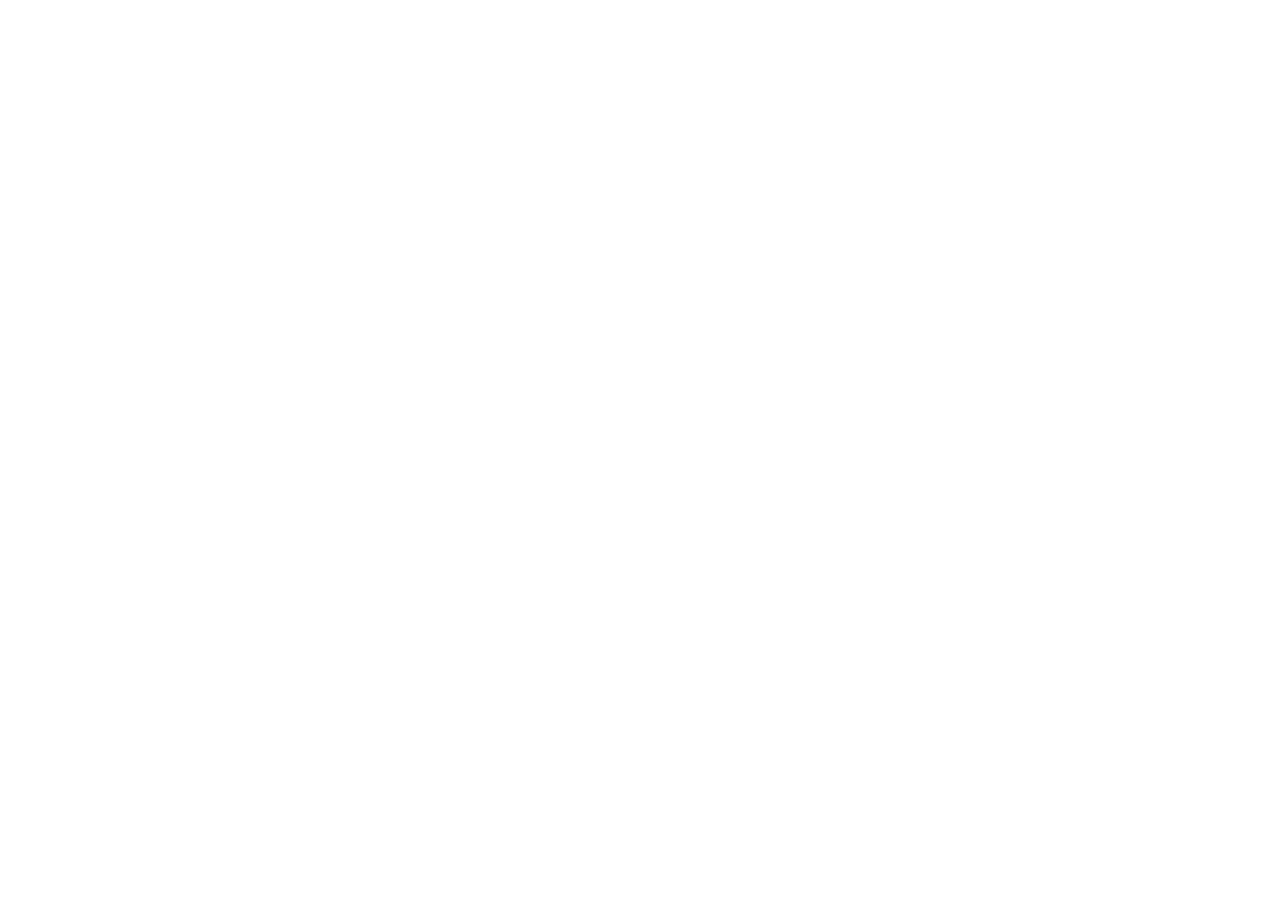
==== index.html @ 78b081e6 "updated" ====
<!DOCTYPE html>
<html lang="en">
<head>
    <meta charset="UTF-8">
    <meta name="viewport" content="width=device-width, initial-scale=1.0">
    <link rel="stylesheet" href="style.css"/>
    <title>paint js</title>
</head>


<body>

    <script src="app.js"></script>
</body>
</html>
---- style.css ----

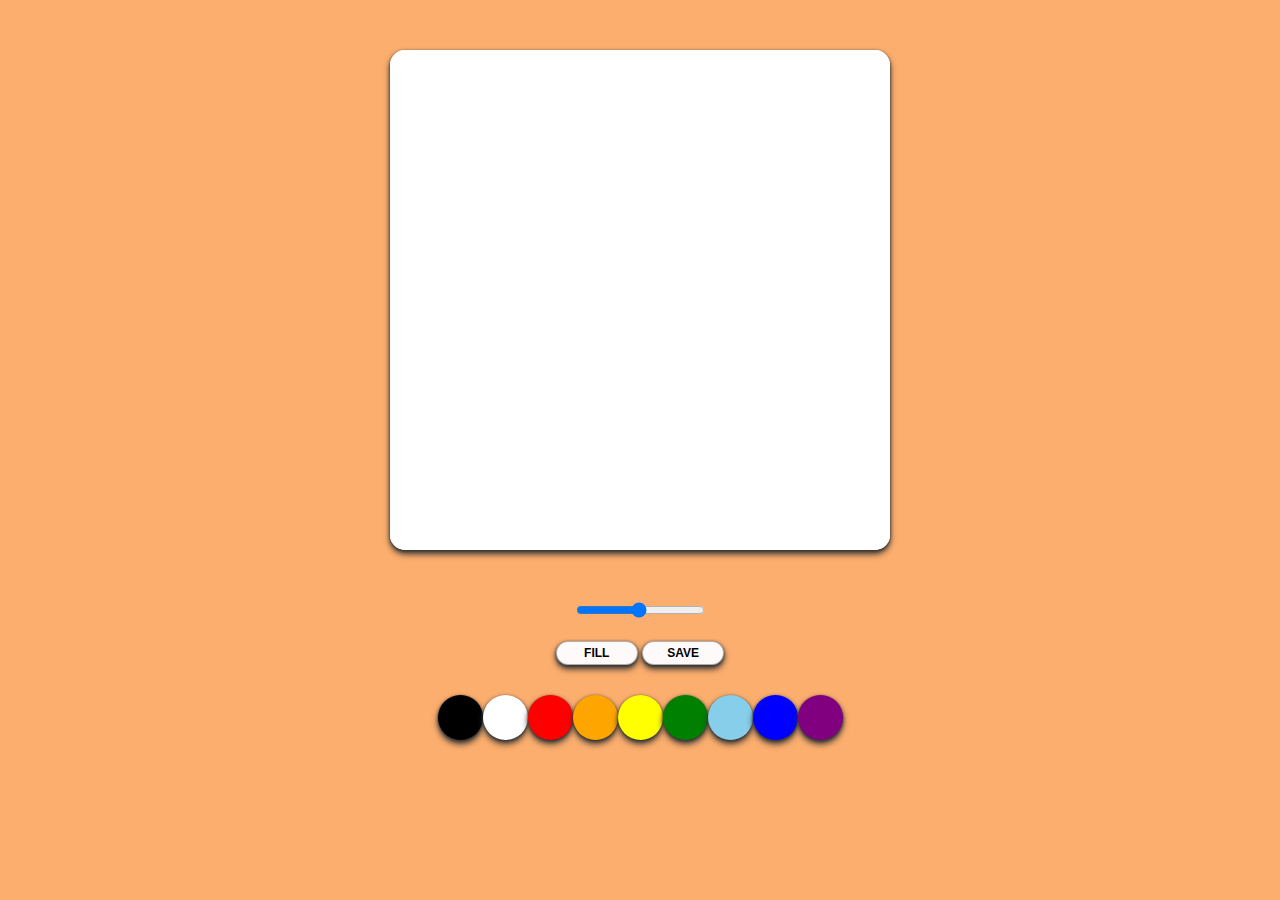
==== commit d9e3fe2b: "finished" ====
--- a/index.html
+++ b/index.html
@@ -6,10 +6,40 @@
     <link rel="stylesheet" href="style.css"/>
     <title>paint js</title>
 </head>
+<body>
+     <canvas id="jsCanvas" class="canvas"></canvas>
+     <div class="controls">
+         <div class="controls__range">
+             <input type="range" id="jsRange" min="0.1" max="10.0" value="5.0" step="0.1">
+         </div>
+         <div class="controls__btns">
+             <button id="jsMode"> Fill </button>
+         <button id="jsSave"> Save </button>
+        </div>
+        <div class="controls__colors" id="jsColors">
+                <div class="controls__color" style="background-color: black;"></div>
+                <div class="controls__color" style="background-color: white;"></div>
+                <div class="controls__color" style="background-color: red;"></div>
+                <div class="controls__color" style="background-color: orange;"></div>
+                <div class="controls__color" style="background-color: yellow;"></div>
+                <div class="controls__color" style="background-color: green;"></div>
+                <div class="controls__color" style="background-color: skyblue;"></div>
+                <div class="controls__color" style="background-color: blue  ;"></div>
+                <div class="controls__color" style="background-color: purple;"></div>
 
-
-<body>
-
-    <script src="app.js"></script>
+        </div>
+     </div>
+    
+    
+    
+    
+    
+    
+    
+    
+    
+    
+    
+     <script src="app.js"></script>
 </body>
 </html>--- a/style.css
+++ b/style.css
@@ -1 +1,71 @@
+@import "reset.css";
 
+
+body{
+    background-color: rgb(252, 174, 110);
+    font-family: -apple-system, BlinkMacSystemFont, 'Segoe UI', Roboto, Oxygen, Ubuntu, Cantarell, 'Open Sans', 'Helvetica Neue', sans-serif;
+
+    display: flex;
+    flex-direction : column;
+    align-items: center;
+    padding-top: 50px;
+    padding:50px;
+}
+
+.controls{
+    margin-top: 50px;
+    display: flex;
+    flex-direction: column;
+    align-items: center;
+}
+
+.controls .controls__btns{
+    margin-bottom: 30px;
+}
+
+.controls .controls__range{
+    margin-bottom: 20px;
+
+
+}
+
+.controls__btns button{
+    all:unset;
+    cursor: pointer;
+    background-color: snow;
+    padding: 5px 0px;
+    width: 80px;
+    text-align: center;
+    border-radius: 15px;
+    box-shadow: 0 4px 6px rgb(51, 51, 51), 0 1px 3px rgb(51, 51, 51);
+    border: 1px solid rgba(0, 0, 0, 0.3);
+    color: rgba(0, 0, 0, 1);
+    text-transform: uppercase;
+    font-weight: 600;
+    font-size: 12px;
+;}
+
+.controls__btns button:active{
+    transform: scale(0.98);
+}
+.controls__colors{
+    display: flex;
+}
+.controls__colors .controls__color{
+
+    width: 45px;
+    height: 45px;
+    cursor: pointer;
+    border-radius: 22.5px;
+    box-shadow: 0 4px 6px rgb(51, 51, 51), 0 1px 3px rgb(51, 51, 51);
+}
+
+.canvas{
+    
+    width: 500px;
+    height: 500px;
+    background-color: white;
+    border-radius: 15px;
+    box-shadow: 0 4px 6px rgb(51, 51, 51), 0 1px 3px rgb(51, 51, 51);
+}
+
